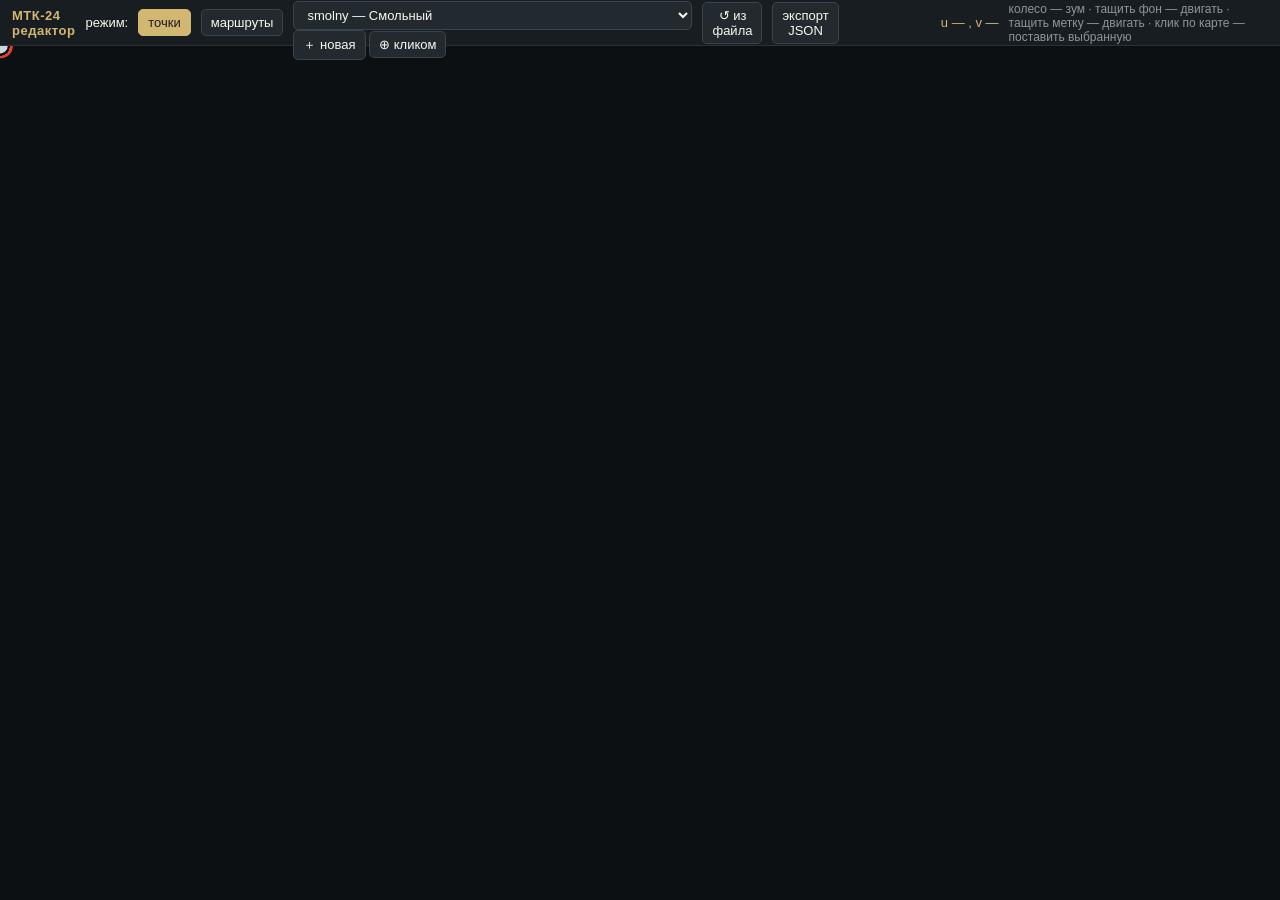
==== tools/authoring.html @ 8a85f8af "Редактор: постановка точки кликом — разовая (кнопка ⊕ кликом) Обычный клик по пустому месту больше н" ====
<!doctype html>
<html lang="ru">
<head>
<meta charset="utf-8">
<title>МТК №24 — редактор точек и маршрутов</title>
<style>
  :root{--paper:#F7F9EF;--brass:#D2B773;--red:#A02128;--ink:#14181b;}
  *{box-sizing:border-box}
  html,body{margin:0;height:100%;background:#0c1012;color:var(--paper);
    font-family:"Helvetica Neue",Arial,sans-serif;font-size:13px;overflow:hidden;-webkit-user-select:none;user-select:none}
  #bar{position:fixed;top:0;left:0;right:0;height:46px;display:flex;align-items:center;gap:10px;
    padding:0 12px;background:#181d21;border-bottom:1px solid #2a3137;z-index:10}
  #bar b{color:var(--brass);letter-spacing:.04em}
  select,button,input{background:#222a30;color:var(--paper);border:1px solid #3a444c;border-radius:5px;
    padding:5px 9px;font-size:13px;cursor:pointer}
  button:hover{border-color:var(--brass)}
  button.on{background:var(--brass);color:#181d21;border-color:var(--brass)}
  #hint{margin-left:auto;color:#8b969c;font-size:12px}
  #uv{color:var(--brass);font-variant-numeric:tabular-nums;min-width:150px;text-align:right}
  canvas{position:fixed;top:46px;left:0;display:block;cursor:grab}
  canvas.drag{cursor:grabbing}
  #modal{position:fixed;inset:0;background:rgba(0,0,0,.7);display:none;align-items:center;justify-content:center;z-index:20}
  #modal.show{display:flex}
  #modal .box{width:min(820px,92vw);max-height:84vh;background:#181d21;border:1px solid var(--brass);border-radius:8px;padding:16px;display:flex;flex-direction:column;gap:10px}
  textarea{width:100%;height:54vh;background:#0c1012;color:var(--paper);border:1px solid #3a444c;border-radius:6px;
    font-family:ui-monospace,Menlo,monospace;font-size:12px;padding:10px;white-space:pre}
  .rowg{display:flex;gap:8px;align-items:center;flex-wrap:wrap}
</style>
</head>
<body>
  <div id="bar">
    <b>МТК-24 редактор</b>
    <label>режим:</label>
    <button id="mPoints" class="on">точки</button>
    <button id="mRoutes">маршруты</button>
    <span id="selWrap">
      <label>точка:</label>
      <select id="selPoint"></select>
      <button id="addPoint">＋ новая</button>
      <button id="placeClick" title="поставить выбранную точку следующим кликом">⊕ кликом</button>
    </span>
    <span id="rtWrap" style="display:none">
      <label>маршрут:</label>
      <select id="selRoute"></select>
      <button id="newRoute">＋ маршрут</button>
      <button id="undoWp">⌫ точка</button>
      <button id="clrRoute">очистить</button>
    </span>
    <button id="resetBtn" title="вернуть позиции из файла">↺ из файла</button>
    <button id="exportBtn">экспорт JSON</button>
    <span id="uv">u — , v —</span>
    <span id="hint">колесо — зум · тащить фон — двигать · тащить метку — двигать · клик по карте — поставить выбранную</span>
  </div>
  <canvas id="c"></canvas>

  <div id="modal"><div class="box">
    <div class="rowg"><b style="color:var(--brass)">Вставь это в data/locations.js (или отдай Клоду)</b>
      <button id="copyBtn">копировать</button><button id="dlBtn">скачать</button>
      <button id="closeBtn" style="margin-left:auto">закрыть</button></div>
    <textarea id="out" spellcheck="false"></textarea>
  </div></div>

<script src="../data/locations.js"></script>
<script>
const MAP="../assets/map/petrograd_5000.jpg";
const L = window.MTK24_LOCATIONS || {points:{},routes:{},directions:{}};
const points = L.points, routes = L.routes||{}, dirs = L.directions||{};
const c=document.getElementById("c"), g=c.getContext("2d");
const img=new Image(); let IW=1,IH=1, ready=false;
img.onload=()=>{IW=img.naturalWidth;IH=img.naturalHeight;ready=true;fit();draw();};
img.src=MAP;

let view={s:1,ox:0,oy:0};         // screen = img_px*s + o
let mode="points", selKey=null, selRoute=null;
let dragging=null;                 // {type:'pan'|'pt'|'wp', ...}
let armPlace=false;                // разовая постановка точки кликом
function setArm(v){armPlace=v;const b=document.getElementById("placeClick");if(b)b.classList.toggle("on",v);c.style.cursor=v?"crosshair":"grab";}

function resize(){c.width=innerWidth;c.height=innerHeight-46;draw();}
addEventListener("resize",resize);
function fit(){const s=Math.min((innerWidth)/IW,(innerHeight-46)/IH)*0.96;
  view.s=s;view.ox=(innerWidth-IW*s)/2;view.oy=((innerHeight-46)-IH*s)/2;}
function toScr(u,v){return [u*IW*view.s+view.ox, v*IH*view.s+view.oy];}
function toUV(x,y){return [ (x-view.ox)/(IW*view.s), (y-view.oy)/(IH*view.s) ];}
// размер метки растёт с зумом (не превращается в точку), с разумным потолком
function markerR(){return Math.max(8, Math.min(38, 0.0045*IW*view.s));}
function wpR(){return Math.max(4, Math.min(13, 0.0026*IW*view.s));}

function draw(){
  g.clearRect(0,0,c.width,c.height);
  if(ready) g.drawImage(img,view.ox,view.oy,IW*view.s,IH*view.s);
  // routes
  const wr=wpR();
  for(const [rk,wps] of Object.entries(routes)){
    const active = mode==="routes" && rk===selRoute;
    g.lineWidth=active?3:1.5; g.strokeStyle=active?"#E2412B":"rgba(226,65,43,.45)";
    g.beginPath(); wps.forEach(([u,v],i)=>{const[x,y]=toScr(u,v); i?g.lineTo(x,y):g.moveTo(x,y);}); g.stroke();
    wps.forEach(([u,v])=>{const[x,y]=toScr(u,v);g.fillStyle=active?"#fff":"rgba(255,255,255,.5)";
      g.beginPath();g.arc(x,y,active?wr:wr*0.8,0,7);g.fill();});
  }
  // points
  const R=markerR();
  for(const [k,p] of Object.entries(points)){
    const[x,y]=toScr(p.u,p.v); const sel=k===selKey&&mode==="points";
    const r=sel?R*1.3:R; const col = p.force==="vrk" ? "#E8C24A" : "#cfd6da";
    g.beginPath();g.arc(x,y,r,0,7);g.fillStyle=col;g.fill();
    g.lineWidth=sel?3:1.5;g.strokeStyle=sel?"#E2412B":"#0c1012";g.stroke();
    if(p.force==="vrk"){g.fillStyle="#A02128";g.font="bold "+Math.round(r*1.3)+"px Arial";g.textAlign="center";g.textBaseline="middle";g.fillText("★",x,y+0.5);}
    if(view.s>0.12||sel){g.fillStyle=sel?"#fff":"rgba(247,249,239,.85)";g.font=(sel?"bold ":"")+Math.max(11,Math.round(r*0.9))+"px Arial";
      g.textAlign="left";g.textBaseline="alphabetic";g.fillText(p.name||k,x+r+3,y-r*0.5);}
  }
}

// ---- hit testing ----
function hitPoint(x,y){const R=markerR()+5;for(const[k,p]of Object.entries(points)){const[px,py]=toScr(p.u,p.v);
  if((px-x)**2+(py-y)**2<R*R)return k;}return null;}
function hitWp(x,y){if(!selRoute||!routes[selRoute])return -1;const R=wpR()+6;
  return routes[selRoute].findIndex(([u,v])=>{const[px,py]=toScr(u,v);return (px-x)**2+(py-y)**2<R*R;});}

c.addEventListener("mousedown",e=>{
  const x=e.offsetX,y=e.offsetY;
  if(mode==="points"){
    const k=hitPoint(x,y);
    if(k){selKey=k;syncSel();dragging={type:"pt",key:k,su:points[k].u,sv:points[k].v,moved:false};draw();return;}
  } else {
    const wi=hitWp(x,y);
    if(wi>=0){dragging={type:"wp",i:wi,su:routes[selRoute][wi][0],sv:routes[selRoute][wi][1],moved:false};return;}
  }
  dragging={type:"pan",x,y,ox:view.ox,oy:view.oy}; c.classList.add("drag");
});
addEventListener("mousemove",e=>{
  const x=e.clientX, y=e.clientY-46;
  if(x>=0&&y>=0){const[u,v]=toUV(x,y);document.getElementById("uv").textContent=`u ${u.toFixed(4)}, v ${v.toFixed(4)}`;}
  if(!dragging)return;
  if(dragging.type==="pan"){view.ox=dragging.ox+(e.clientX-dragging.x);view.oy=dragging.oy+(y-(dragging.y));draw();}
  else if(dragging.type==="pt"){dragging.moved=true;const[u,v]=toUV(x,y);points[dragging.key].u=+u.toFixed(4);points[dragging.key].v=+v.toFixed(4);draw();}
  else if(dragging.type==="wp"){dragging.moved=true;const[u,v]=toUV(x,y);routes[selRoute][dragging.i]=[+u.toFixed(4),+v.toFixed(4)];draw();}
});
let suppressClick=false;
addEventListener("mouseup",()=>{
  if(dragging&&dragging.moved){
    suppressClick=true;                 // не давать click ещё раз двигать
    if(dragging.type==="pt"){
      const k=dragging.key;
      if(!confirm(`Сохранить новое положение «${points[k].name||k}»?`)){
        points[k].u=dragging.su;points[k].v=dragging.sv;draw();}
    } else if(dragging.type==="wp"){
      if(!confirm("Сохранить новое положение точки маршрута?")){
        routes[selRoute][dragging.i]=[dragging.su,dragging.sv];draw();}
    }
  }
  dragging=null;c.classList.remove("drag");
});

c.addEventListener("click",e=>{
  if(suppressClick){suppressClick=false;return;}
  if(dragging)return;
  const x=e.offsetX,y=e.offsetY,[u,v]=toUV(x,y);
  // ставим точку кликом ТОЛЬКО когда явно «вооружены» (кнопка/новая точка) — разово
  if(mode==="points"&&armPlace&&selKey&&!hitPoint(x,y)){
    const p=points[selKey],ou=p.u,ov=p.v;
    p.u=+u.toFixed(4);p.v=+v.toFixed(4);draw();
    if(!confirm(`Поставить «${p.name||selKey}» сюда?`)){p.u=ou;p.v=ov;draw();}
    setArm(false);                       // после постановки — обычный режим (пан карты)
  }
  else if(mode==="routes"&&selRoute){if(hitWp(x,y)<0){routes[selRoute].push([+u.toFixed(4),+v.toFixed(4)]);draw();}}
  // иначе клик по пустому месту ничего не двигает — это режим перемещения карты
});
c.addEventListener("wheel",e=>{e.preventDefault();const x=e.offsetX,y=e.offsetY;const[u,v]=toUV(x,y);
  view.s*=e.deltaY<0?1.15:1/1.15;view.s=Math.max(0.03,Math.min(8,view.s));
  view.ox=x-u*IW*view.s;view.oy=y-v*IH*view.s;draw();},{passive:false});

// ---- toolbar ----
function syncSel(){document.getElementById("selPoint").value=selKey||"";}
function fillSelects(){
  const sp=document.getElementById("selPoint");sp.innerHTML="";
  Object.keys(points).forEach(k=>{const o=document.createElement("option");o.value=k;o.textContent=`${k} — ${points[k].name||""}`;sp.appendChild(o);});
  selKey=selKey||Object.keys(points)[0]; sp.value=selKey;
  const sr=document.getElementById("selRoute");sr.innerHTML="";
  Object.keys(routes).forEach(k=>{const o=document.createElement("option");o.value=k;o.textContent=k;sr.appendChild(o);});
  selRoute=selRoute||Object.keys(routes)[0]; sr.value=selRoute;
}
document.getElementById("selPoint").onchange=e=>{selKey=e.target.value;setArm(false);
  const p=points[selKey];centerOn(p.u,p.v);draw();};
document.getElementById("selRoute").onchange=e=>{selRoute=e.target.value;draw();};
document.getElementById("mPoints").onclick=()=>{mode="points";setArm(false);togMode();};
document.getElementById("mRoutes").onclick=()=>{mode="routes";setArm(false);togMode();};
document.getElementById("placeClick").onclick=()=>setArm(!armPlace);
function togMode(){document.getElementById("mPoints").classList.toggle("on",mode==="points");
  document.getElementById("mRoutes").classList.toggle("on",mode==="routes");
  document.getElementById("selWrap").style.display=mode==="points"?"":"none";
  document.getElementById("rtWrap").style.display=mode==="routes"?"":"none";draw();}
document.getElementById("addPoint").onclick=()=>{const k=prompt("ключ новой точки (латиницей):");if(!k)return;
  const name=prompt("название (рус):")||k; const force=confirm("ВРК (жёлтый)? OK=да, Отмена=чёрный")?"vrk":"pg";
  points[k]={u:0.5,v:0.5,name,force};fillSelects();selKey=k;syncSel();setArm(true);draw();};
document.getElementById("newRoute").onclick=()=>{const k=prompt("ключ маршрута:");if(!k)return;routes[k]=[];fillSelects();selRoute=k;document.getElementById("selRoute").value=k;draw();};
document.getElementById("undoWp").onclick=()=>{if(routes[selRoute])routes[selRoute].pop();draw();};
document.getElementById("clrRoute").onclick=()=>{if(routes[selRoute])routes[selRoute]=[];draw();};
function centerOn(u,v){const[x,y]=[c.width/2,c.height/2];view.ox=x-u*IW*view.s;view.oy=y-v*IH*view.s;}

// ---- export ----
function serialize(){
  let s="window.MTK24_LOCATIONS = {\n  georef: true,\n  points: {\n";
  for(const[k,p]of Object.entries(points))
    s+=`    ${k}: { u: ${p.u}, v: ${p.v}, name: ${JSON.stringify(p.name||k)}, force: ${JSON.stringify(p.force||"pg")} },\n`;
  s+="  },\n  directions: {\n";
  for(const[k,p]of Object.entries(dirs)) s+=`    ${k}: { u: ${p.u}, v: ${p.v} },\n`;
  s+="  },\n  routes: {\n";
  for(const[k,wps]of Object.entries(routes)) s+=`    ${k}: ${JSON.stringify(wps)},\n`;
  s+="  },\n};\n"; return s;
}
document.getElementById("resetBtn").onclick=()=>{if(confirm("Вернуть все позиции из файла (отменить несохранённые сдвиги)?"))location.reload();};
document.getElementById("exportBtn").onclick=()=>{document.getElementById("out").value=serialize();document.getElementById("modal").classList.add("show");};
document.getElementById("closeBtn").onclick=()=>document.getElementById("modal").classList.remove("show");
document.getElementById("copyBtn").onclick=()=>{navigator.clipboard.writeText(document.getElementById("out").value);};
document.getElementById("dlBtn").onclick=()=>{const b=new Blob([document.getElementById("out").value],{type:"text/javascript"});
  const a=document.createElement("a");a.href=URL.createObjectURL(b);a.download="locations.js";a.click();};

addEventListener("keydown",e=>{if(e.key==="Escape")document.getElementById("modal").classList.remove("show");});

resize();fillSelects();togMode();
</script>
</body>
</html>
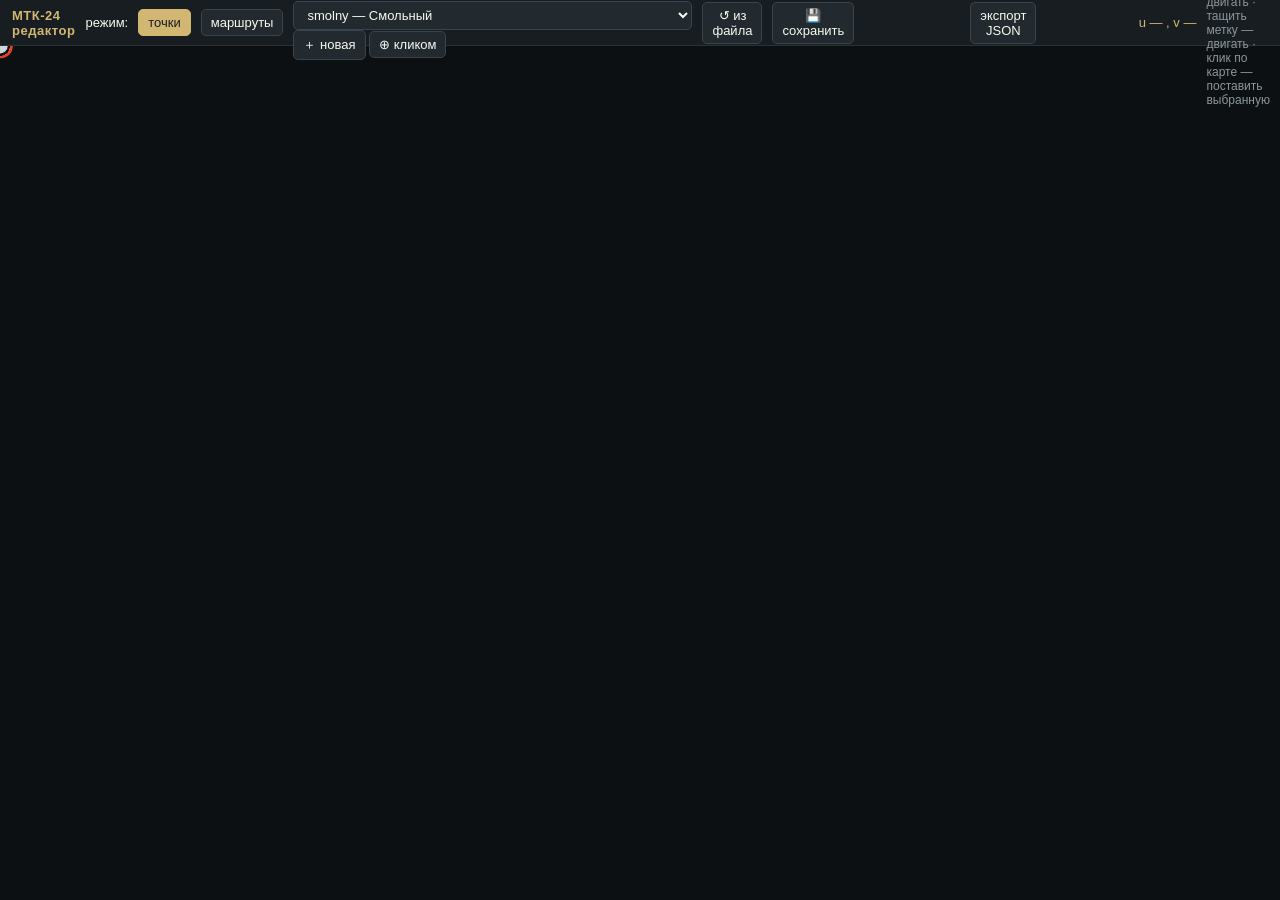
==== commit 294cc5f5: "Автосохранение в файл из редактора - tools/edit_server.py: статика + POST /api/save-locations пишет " ====
--- a/tools/authoring.html
+++ b/tools/authoring.html
@@ -16,6 +16,7 @@
   button:hover{border-color:var(--brass)}
   button.on{background:var(--brass);color:#181d21;border-color:var(--brass)}
   #hint{margin-left:auto;color:#8b969c;font-size:12px}
+  #status{font-size:12px;min-width:96px;font-weight:600}
   #uv{color:var(--brass);font-variant-numeric:tabular-nums;min-width:150px;text-align:right}
   canvas{position:fixed;top:46px;left:0;display:block;cursor:grab}
   canvas.drag{cursor:grabbing}
@@ -47,6 +48,8 @@
       <button id="clrRoute">очистить</button>
     </span>
     <button id="resetBtn" title="вернуть позиции из файла">↺ из файла</button>
+    <button id="saveBtn" title="записать в data/locations.js">💾 сохранить</button>
+    <span id="status"></span>
     <button id="exportBtn">экспорт JSON</button>
     <span id="uv">u — , v —</span>
     <span id="hint">колесо — зум · тащить фон — двигать · тащить метку — двигать · клик по карте — поставить выбранную</span>
@@ -142,11 +145,11 @@
     suppressClick=true;                 // не давать click ещё раз двигать
     if(dragging.type==="pt"){
       const k=dragging.key;
-      if(!confirm(`Сохранить новое положение «${points[k].name||k}»?`)){
-        points[k].u=dragging.su;points[k].v=dragging.sv;draw();}
+      if(confirm(`Сохранить новое положение «${points[k].name||k}»?`)) autosave();
+      else {points[k].u=dragging.su;points[k].v=dragging.sv;draw();}
     } else if(dragging.type==="wp"){
-      if(!confirm("Сохранить новое положение точки маршрута?")){
-        routes[selRoute][dragging.i]=[dragging.su,dragging.sv];draw();}
+      if(confirm("Сохранить новое положение точки маршрута?")) autosave();
+      else {routes[selRoute][dragging.i]=[dragging.su,dragging.sv];draw();}
     }
   }
   dragging=null;c.classList.remove("drag");
@@ -160,10 +163,11 @@
   if(mode==="points"&&armPlace&&selKey&&!hitPoint(x,y)){
     const p=points[selKey],ou=p.u,ov=p.v;
     p.u=+u.toFixed(4);p.v=+v.toFixed(4);draw();
-    if(!confirm(`Поставить «${p.name||selKey}» сюда?`)){p.u=ou;p.v=ov;draw();}
+    if(confirm(`Поставить «${p.name||selKey}» сюда?`)) autosave();
+    else {p.u=ou;p.v=ov;draw();}
     setArm(false);                       // после постановки — обычный режим (пан карты)
   }
-  else if(mode==="routes"&&selRoute){if(hitWp(x,y)<0){routes[selRoute].push([+u.toFixed(4),+v.toFixed(4)]);draw();}}
+  else if(mode==="routes"&&selRoute){if(hitWp(x,y)<0){routes[selRoute].push([+u.toFixed(4),+v.toFixed(4)]);draw();autosave();}}
   // иначе клик по пустому месту ничего не двигает — это режим перемещения карты
 });
 c.addEventListener("wheel",e=>{e.preventDefault();const x=e.offsetX,y=e.offsetY;const[u,v]=toUV(x,y);
@@ -194,8 +198,8 @@
   const name=prompt("название (рус):")||k; const force=confirm("ВРК (жёлтый)? OK=да, Отмена=чёрный")?"vrk":"pg";
   points[k]={u:0.5,v:0.5,name,force};fillSelects();selKey=k;syncSel();setArm(true);draw();};
 document.getElementById("newRoute").onclick=()=>{const k=prompt("ключ маршрута:");if(!k)return;routes[k]=[];fillSelects();selRoute=k;document.getElementById("selRoute").value=k;draw();};
-document.getElementById("undoWp").onclick=()=>{if(routes[selRoute])routes[selRoute].pop();draw();};
-document.getElementById("clrRoute").onclick=()=>{if(routes[selRoute])routes[selRoute]=[];draw();};
+document.getElementById("undoWp").onclick=()=>{if(routes[selRoute])routes[selRoute].pop();draw();autosave();};
+document.getElementById("clrRoute").onclick=()=>{if(routes[selRoute])routes[selRoute]=[];draw();autosave();};
 function centerOn(u,v){const[x,y]=[c.width/2,c.height/2];view.ox=x-u*IW*view.s;view.oy=y-v*IH*view.s;}
 
 // ---- export ----
@@ -209,6 +213,19 @@
   for(const[k,wps]of Object.entries(routes)) s+=`    ${k}: ${JSON.stringify(wps)},\n`;
   s+="  },\n};\n"; return s;
 }
+// ---- автосохранение в файл (через tools/edit_server.py) ----
+let saveTimer=null, warnedNoServer=false;
+function flash(msg,warn){const s=document.getElementById("status");s.textContent=msg;
+  s.style.color=warn?"#E2412B":"#7ec77e";clearTimeout(flash._t);flash._t=setTimeout(()=>{s.textContent="";},2600);}
+async function saveNow(){
+  try{const r=await fetch("/api/save-locations",{method:"POST",headers:{"Content-Type":"text/plain"},body:serialize()});
+    if(!r.ok)throw 0; flash("сохранено в data/locations.js");}
+  catch(e){ if(!warnedNoServer){warnedNoServer=true;
+      alert("Автосохранение недоступно: запусти сервер  python3 tools/edit_server.py  и открой страницу через него.\nПока что используй «экспорт JSON».");}
+    flash("⚠ не сохранено — нет сервера",true);}
+}
+function autosave(){clearTimeout(saveTimer);saveTimer=setTimeout(saveNow,150);}  // дебаунс
+document.getElementById("saveBtn").onclick=saveNow;
 document.getElementById("resetBtn").onclick=()=>{if(confirm("Вернуть все позиции из файла (отменить несохранённые сдвиги)?"))location.reload();};
 document.getElementById("exportBtn").onclick=()=>{document.getElementById("out").value=serialize();document.getElementById("modal").classList.add("show");};
 document.getElementById("closeBtn").onclick=()=>document.getElementById("modal").classList.remove("show");
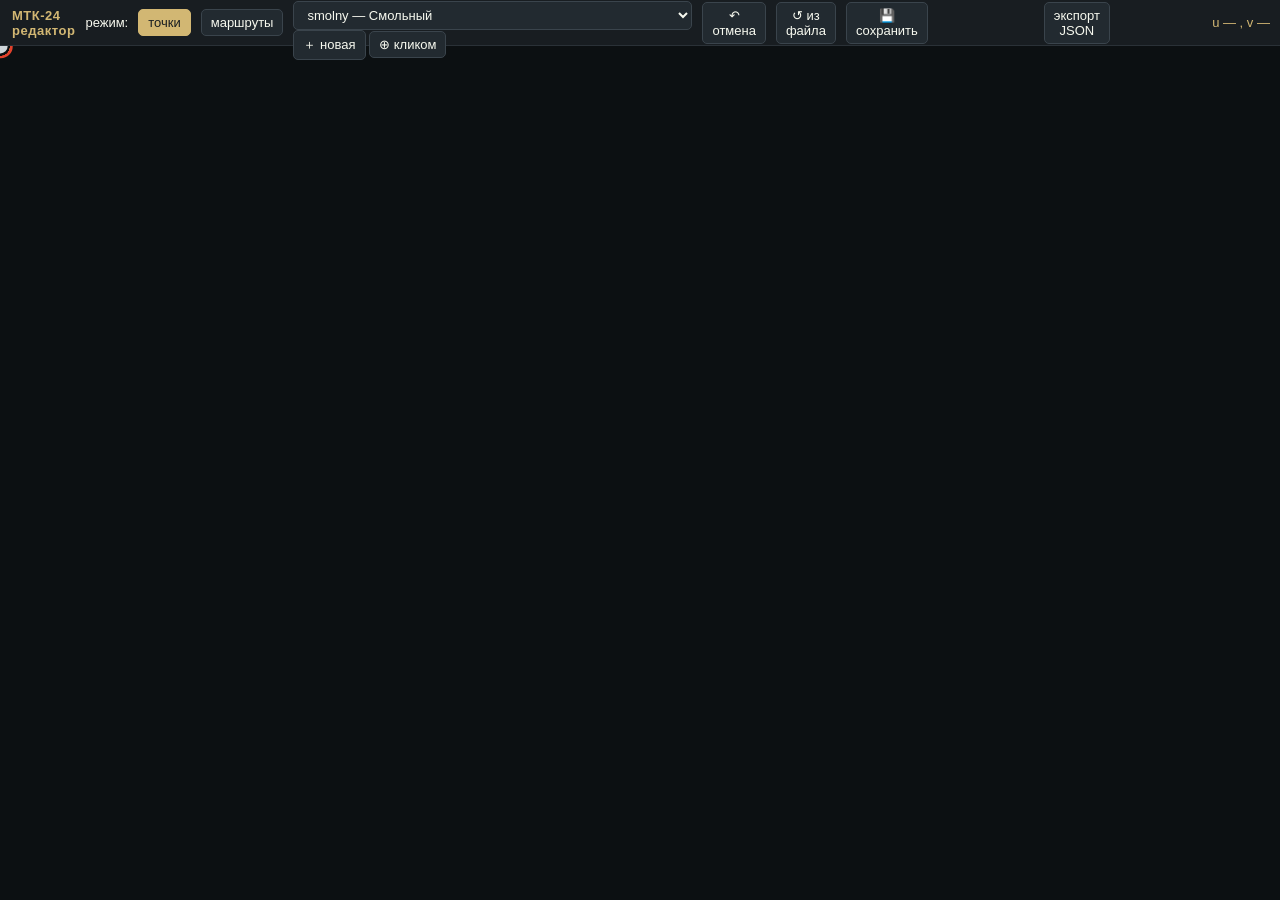
==== commit 6d345ae2: "Откат действий (Ctrl+Z / кнопка) + восстановление маршрута Ленина - редактор: стек отмены, каждое из" ====
--- a/tools/authoring.html
+++ b/tools/authoring.html
@@ -47,6 +47,7 @@
       <button id="undoWp">⌫ точка</button>
       <button id="clrRoute">очистить</button>
     </span>
+    <button id="undoBtn" title="отменить последнее действие (Ctrl+Z)">↶ отмена</button>
     <button id="resetBtn" title="вернуть позиции из файла">↺ из файла</button>
     <button id="saveBtn" title="записать в data/locations.js">💾 сохранить</button>
     <span id="status"></span>
@@ -124,10 +125,10 @@
   const x=e.offsetX,y=e.offsetY;
   if(mode==="points"){
     const k=hitPoint(x,y);
-    if(k){selKey=k;syncSel();dragging={type:"pt",key:k,su:points[k].u,sv:points[k].v,moved:false};draw();return;}
+    if(k){selKey=k;syncSel();dragging={type:"pt",key:k,su:points[k].u,sv:points[k].v,moved:false,snap:snap()};draw();return;}
   } else {
     const wi=hitWp(x,y);
-    if(wi>=0){dragging={type:"wp",i:wi,su:routes[selRoute][wi][0],sv:routes[selRoute][wi][1],moved:false};return;}
+    if(wi>=0){dragging={type:"wp",i:wi,su:routes[selRoute][wi][0],sv:routes[selRoute][wi][1],moved:false,snap:snap()};return;}
   }
   dragging={type:"pan",x,y,ox:view.ox,oy:view.oy}; c.classList.add("drag");
 });
@@ -145,10 +146,10 @@
     suppressClick=true;                 // не давать click ещё раз двигать
     if(dragging.type==="pt"){
       const k=dragging.key;
-      if(confirm(`Сохранить новое положение «${points[k].name||k}»?`)) autosave();
+      if(confirm(`Сохранить новое положение «${points[k].name||k}»?`)){pushUndo(dragging.snap);autosave();}
       else {points[k].u=dragging.su;points[k].v=dragging.sv;draw();}
     } else if(dragging.type==="wp"){
-      if(confirm("Сохранить новое положение точки маршрута?")) autosave();
+      if(confirm("Сохранить новое положение точки маршрута?")){pushUndo(dragging.snap);autosave();}
       else {routes[selRoute][dragging.i]=[dragging.su,dragging.sv];draw();}
     }
   }
@@ -161,13 +162,13 @@
   const x=e.offsetX,y=e.offsetY,[u,v]=toUV(x,y);
   // ставим точку кликом ТОЛЬКО когда явно «вооружены» (кнопка/новая точка) — разово
   if(mode==="points"&&armPlace&&selKey&&!hitPoint(x,y)){
-    const p=points[selKey],ou=p.u,ov=p.v;
+    const p=points[selKey],ou=p.u,ov=p.v,s=snap();
     p.u=+u.toFixed(4);p.v=+v.toFixed(4);draw();
-    if(confirm(`Поставить «${p.name||selKey}» сюда?`)) autosave();
+    if(confirm(`Поставить «${p.name||selKey}» сюда?`)){pushUndo(s);autosave();}
     else {p.u=ou;p.v=ov;draw();}
     setArm(false);                       // после постановки — обычный режим (пан карты)
   }
-  else if(mode==="routes"&&selRoute){if(hitWp(x,y)<0){routes[selRoute].push([+u.toFixed(4),+v.toFixed(4)]);draw();autosave();}}
+  else if(mode==="routes"&&selRoute){if(hitWp(x,y)<0){pushUndo();routes[selRoute].push([+u.toFixed(4),+v.toFixed(4)]);draw();autosave();}}
   // иначе клик по пустому месту ничего не двигает — это режим перемещения карты
 });
 c.addEventListener("wheel",e=>{e.preventDefault();const x=e.offsetX,y=e.offsetY;const[u,v]=toUV(x,y);
@@ -196,10 +197,10 @@
   document.getElementById("rtWrap").style.display=mode==="routes"?"":"none";draw();}
 document.getElementById("addPoint").onclick=()=>{const k=prompt("ключ новой точки (латиницей):");if(!k)return;
   const name=prompt("название (рус):")||k; const force=confirm("ВРК (жёлтый)? OK=да, Отмена=чёрный")?"vrk":"pg";
-  points[k]={u:0.5,v:0.5,name,force};fillSelects();selKey=k;syncSel();setArm(true);draw();};
-document.getElementById("newRoute").onclick=()=>{const k=prompt("ключ маршрута:");if(!k)return;routes[k]=[];fillSelects();selRoute=k;document.getElementById("selRoute").value=k;draw();};
-document.getElementById("undoWp").onclick=()=>{if(routes[selRoute])routes[selRoute].pop();draw();autosave();};
-document.getElementById("clrRoute").onclick=()=>{if(routes[selRoute])routes[selRoute]=[];draw();autosave();};
+  pushUndo();points[k]={u:0.5,v:0.5,name,force};fillSelects();selKey=k;syncSel();setArm(true);draw();};
+document.getElementById("newRoute").onclick=()=>{const k=prompt("ключ маршрута:");if(!k)return;pushUndo();routes[k]=[];fillSelects();selRoute=k;document.getElementById("selRoute").value=k;draw();};
+document.getElementById("undoWp").onclick=()=>{if(routes[selRoute]&&routes[selRoute].length){pushUndo();routes[selRoute].pop();draw();autosave();}};
+document.getElementById("clrRoute").onclick=()=>{if(routes[selRoute]&&routes[selRoute].length){pushUndo();routes[selRoute]=[];draw();autosave();}};
 function centerOn(u,v){const[x,y]=[c.width/2,c.height/2];view.ox=x-u*IW*view.s;view.oy=y-v*IH*view.s;}
 
 // ---- export ----
@@ -225,6 +226,21 @@
     flash("⚠ не сохранено — нет сервера",true);}
 }
 function autosave(){clearTimeout(saveTimer);saveTimer=setTimeout(saveNow,150);}  // дебаунс
+// ---- откат действий ----
+let undoStack=[];
+function snap(){return JSON.stringify({points,routes});}
+function pushUndo(s){undoStack.push(s||snap());if(undoStack.length>80)undoStack.shift();}
+function undo(){
+  if(!undoStack.length){flash("нечего отменять",true);return;}
+  const st=JSON.parse(undoStack.pop());
+  for(const k in points)delete points[k]; Object.assign(points,st.points);
+  for(const k in routes)delete routes[k]; Object.assign(routes,st.routes);
+  if(!points[selKey])selKey=Object.keys(points)[0];
+  if(!routes[selRoute])selRoute=Object.keys(routes)[0];
+  fillSelects();syncSel();draw();autosave();flash("отменено");
+}
+document.getElementById("undoBtn").onclick=undo;
+addEventListener("keydown",e=>{if((e.ctrlKey||e.metaKey)&&e.key.toLowerCase()==="z"){e.preventDefault();undo();}});
 document.getElementById("saveBtn").onclick=saveNow;
 document.getElementById("resetBtn").onclick=()=>{if(confirm("Вернуть все позиции из файла (отменить несохранённые сдвиги)?"))location.reload();};
 document.getElementById("exportBtn").onclick=()=>{document.getElementById("out").value=serialize();document.getElementById("modal").classList.add("show");};
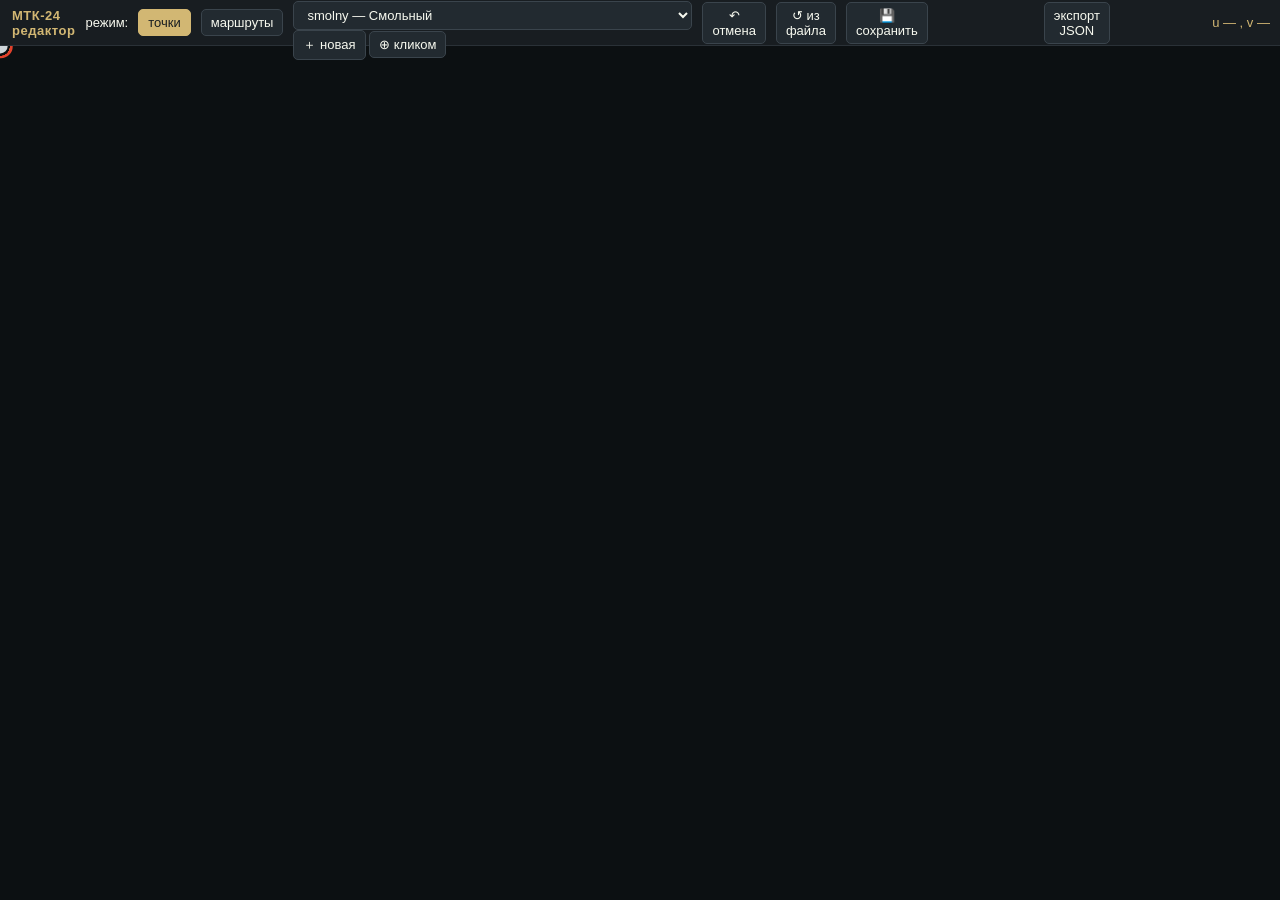
==== commit 4885e23d: "Редактор: номера точек на маршрутах (порядок 1..N) Точки маршрута рисуются пронумерованными бейджами" ====
--- a/tools/authoring.html
+++ b/tools/authoring.html
@@ -93,14 +93,19 @@
 function draw(){
   g.clearRect(0,0,c.width,c.height);
   if(ready) g.drawImage(img,view.ox,view.oy,IW*view.s,IH*view.s);
-  // routes
+  // routes — с НОМЕРАМИ точек (порядок маршрута)
   const wr=wpR();
   for(const [rk,wps] of Object.entries(routes)){
     const active = mode==="routes" && rk===selRoute;
     g.lineWidth=active?3:1.5; g.strokeStyle=active?"#E2412B":"rgba(226,65,43,.45)";
     g.beginPath(); wps.forEach(([u,v],i)=>{const[x,y]=toScr(u,v); i?g.lineTo(x,y):g.moveTo(x,y);}); g.stroke();
-    wps.forEach(([u,v])=>{const[x,y]=toScr(u,v);g.fillStyle=active?"#fff":"rgba(255,255,255,.5)";
-      g.beginPath();g.arc(x,y,active?wr:wr*0.8,0,7);g.fill();});
+    const fs=Math.max(11,Math.round(wr*1.5)), rB=Math.max(wr, fs*0.82);
+    wps.forEach(([u,v],i)=>{const[x,y]=toScr(u,v);
+      g.beginPath();g.arc(x,y,active?rB:rB*0.82,0,7);
+      g.fillStyle=active?"#E2412B":"rgba(160,33,40,.55)";g.fill();
+      g.lineWidth=1.5;g.strokeStyle="#fff";g.stroke();
+      g.fillStyle="#fff";g.font="bold "+(active?fs:Math.round(fs*0.82))+"px Arial";
+      g.textAlign="center";g.textBaseline="middle";g.fillText(i+1,x,y);});
   }
   // points
   const R=markerR();
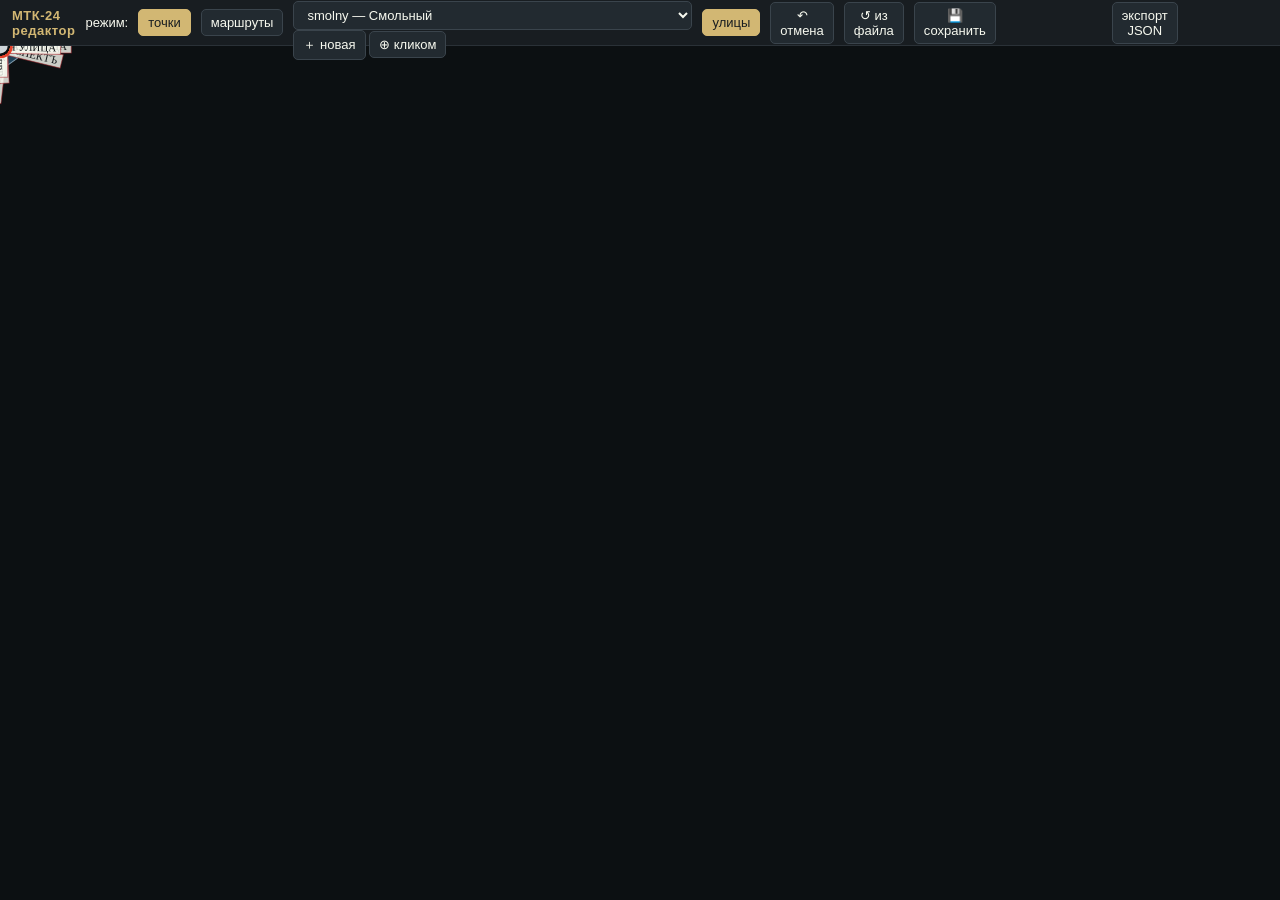
==== commit 73726dd0: "Слой названий улиц: плашки вдоль улиц (часть из PDF + важные добавлены) - tools/extract_streets.py: " ====
--- a/tools/authoring.html
+++ b/tools/authoring.html
@@ -47,13 +47,14 @@
       <button id="undoWp">⌫ точка</button>
       <button id="clrRoute">очистить</button>
     </span>
+    <button id="toggleStreets" class="on" title="показать названия улиц">улицы</button>
     <button id="undoBtn" title="отменить последнее действие (Ctrl+Z)">↶ отмена</button>
     <button id="resetBtn" title="вернуть позиции из файла">↺ из файла</button>
     <button id="saveBtn" title="записать в data/locations.js">💾 сохранить</button>
     <span id="status"></span>
     <button id="exportBtn">экспорт JSON</button>
     <span id="uv">u — , v —</span>
-    <span id="hint">колесо — зум · тащить фон — двигать · тащить метку — двигать · клик по карте — поставить выбранную</span>
+    <span id="hint">колесо — зум · тащить фон/метку — двигать · (маршруты) клик по линии — вставить промежуточную, тащить — двигать</span>
   </div>
   <canvas id="c"></canvas>
 
@@ -65,10 +66,13 @@
   </div></div>
 
 <script src="../data/locations.js"></script>
+<script src="../data/streets.js"></script>
 <script>
 const MAP="../assets/map/petrograd_5000.jpg";
 const L = window.MTK24_LOCATIONS || {points:{},routes:{},directions:{}};
 const points = L.points, routes = L.routes||{}, dirs = L.directions||{};
+const STREETS = window.MTK24_STREETS || [];
+let showStreets = true;
 const c=document.getElementById("c"), g=c.getContext("2d");
 const img=new Image(); let IW=1,IH=1, ready=false;
 img.onload=()=>{IW=img.naturalWidth;IH=img.naturalHeight;ready=true;fit();draw();};
@@ -89,23 +93,59 @@
 // размер метки растёт с зумом (не превращается в точку), с разумным потолком
 function markerR(){return Math.max(8, Math.min(38, 0.0045*IW*view.s));}
 function wpR(){return Math.max(4, Math.min(13, 0.0026*IW*view.s));}
-
+// точка маршрута: этап = {u,v,n,name} (с номером), промежуточная = [u,v]
+function wpXY(p){return Array.isArray(p)?[p[0],p[1]]:[p.u,p.v];}
+function wpNum(p){return Array.isArray(p)?null:(p.n??null);}
+function setWp(p,u,v){if(Array.isArray(p)){p[0]=u;p[1]=v;}else{p.u=u;p.v=v;}}
+// расстояние от точки до отрезка (в экранных px)
+function distSeg(px,py,ax,ay,bx,by){const dx=bx-ax,dy=by-ay,L=dx*dx+dy*dy;
+  let t=L?((px-ax)*dx+(py-ay)*dy)/L:0; t=Math.max(0,Math.min(1,t));
+  return Math.hypot(px-(ax+t*dx),py-(ay+t*dy));}
+function nearestSeg(x,y,wps){let bi=-1,bd=1e9;for(let i=0;i<wps.length-1;i++){
+  const[ax,ay]=toScr(...wpXY(wps[i])),[bx,by]=toScr(...wpXY(wps[i+1]));
+  const d=distSeg(x,y,ax,ay,bx,by);if(d<bd){bd=d;bi=i;}}return{i:bi,d:bd};}
+
+function drawStreets(){
+  if(!showStreets) return;
+  const fs=Math.max(11,Math.min(30,0.004*IW*view.s));
+  g.textAlign="center";g.textBaseline="middle";g.font=fs+"px Georgia, serif";
+  for(const s of STREETS){
+    const[x,y]=toScr(s.u,s.v);
+    if(x<-50||x>c.width+50||y<-30||y>c.height+30) continue;
+    const w=g.measureText(s.name).width;
+    g.save();g.translate(x,y);g.rotate((s.angle||0)*Math.PI/180);
+    const river=s.cat==="river";
+    g.fillStyle=river?"rgba(40,90,120,.7)":"rgba(247,249,239,.82)";
+    const ph=fs*1.25, pw=w+fs*0.8;
+    g.fillRect(-pw/2,-ph/2,pw,ph);
+    g.strokeStyle=river?"rgba(180,210,230,.7)":"rgba(160,33,40,.55)";g.lineWidth=1;g.strokeRect(-pw/2,-ph/2,pw,ph);
+    g.fillStyle=river?"#cfe6f2":"#14181b";g.fillText(s.name,0,1);
+    g.restore();
+  }
+}
 function draw(){
   g.clearRect(0,0,c.width,c.height);
   if(ready) g.drawImage(img,view.ox,view.oy,IW*view.s,IH*view.s);
+  drawStreets();
   // routes — с НОМЕРАМИ точек (порядок маршрута)
   const wr=wpR();
   for(const [rk,wps] of Object.entries(routes)){
     const active = mode==="routes" && rk===selRoute;
     g.lineWidth=active?3:1.5; g.strokeStyle=active?"#E2412B":"rgba(226,65,43,.45)";
-    g.beginPath(); wps.forEach(([u,v],i)=>{const[x,y]=toScr(u,v); i?g.lineTo(x,y):g.moveTo(x,y);}); g.stroke();
+    g.beginPath(); wps.forEach((p,i)=>{const[x,y]=toScr(...wpXY(p)); i?g.lineTo(x,y):g.moveTo(x,y);}); g.stroke();
     const fs=Math.max(11,Math.round(wr*1.5)), rB=Math.max(wr, fs*0.82);
-    wps.forEach(([u,v],i)=>{const[x,y]=toScr(u,v);
-      g.beginPath();g.arc(x,y,active?rB:rB*0.82,0,7);
-      g.fillStyle=active?"#E2412B":"rgba(160,33,40,.55)";g.fill();
+    wps.forEach((p,i)=>{const[x,y]=toScr(...wpXY(p)); const num=wpNum(p);
+      if(num==null){ // промежуточная — маленькая точка без номера
+        g.beginPath();g.arc(x,y,active?wr*0.7:wr*0.6,0,7);
+        g.fillStyle=active?"#fff":"rgba(255,255,255,.55)";g.fill();
+        g.lineWidth=1;g.strokeStyle="#E2412B";g.stroke(); return;}
+      g.beginPath();g.arc(x,y,active?rB:rB*0.82,0,7);          // этап — бейдж с номером
+      g.fillStyle=active?"#E2412B":"rgba(160,33,40,.6)";g.fill();
       g.lineWidth=1.5;g.strokeStyle="#fff";g.stroke();
       g.fillStyle="#fff";g.font="bold "+(active?fs:Math.round(fs*0.82))+"px Arial";
-      g.textAlign="center";g.textBaseline="middle";g.fillText(i+1,x,y);});
+      g.textAlign="center";g.textBaseline="middle";g.fillText(num,x,y);
+      if(active&&p.name){g.fillStyle="rgba(247,249,239,.9)";g.font=Math.max(11,Math.round(rB*0.95))+"px Arial";
+        g.textAlign="left";g.fillText(p.name,x+rB+4,y);}});
   }
   // points
   const R=markerR();
@@ -123,8 +163,8 @@
 // ---- hit testing ----
 function hitPoint(x,y){const R=markerR()+5;for(const[k,p]of Object.entries(points)){const[px,py]=toScr(p.u,p.v);
   if((px-x)**2+(py-y)**2<R*R)return k;}return null;}
-function hitWp(x,y){if(!selRoute||!routes[selRoute])return -1;const R=wpR()+6;
-  return routes[selRoute].findIndex(([u,v])=>{const[px,py]=toScr(u,v);return (px-x)**2+(py-y)**2<R*R;});}
+function hitWp(x,y){if(!selRoute||!routes[selRoute])return -1;const R=wpR()+8;
+  return routes[selRoute].findIndex(p=>{const[u,v]=wpXY(p),[px,py]=toScr(u,v);return (px-x)**2+(py-y)**2<R*R;});}
 
 c.addEventListener("mousedown",e=>{
   const x=e.offsetX,y=e.offsetY;
@@ -133,7 +173,7 @@
     if(k){selKey=k;syncSel();dragging={type:"pt",key:k,su:points[k].u,sv:points[k].v,moved:false,snap:snap()};draw();return;}
   } else {
     const wi=hitWp(x,y);
-    if(wi>=0){dragging={type:"wp",i:wi,su:routes[selRoute][wi][0],sv:routes[selRoute][wi][1],moved:false,snap:snap()};return;}
+    if(wi>=0){const[su,sv]=wpXY(routes[selRoute][wi]);dragging={type:"wp",i:wi,su,sv,moved:false,snap:snap()};return;}
   }
   dragging={type:"pan",x,y,ox:view.ox,oy:view.oy}; c.classList.add("drag");
 });
@@ -143,7 +183,7 @@
   if(!dragging)return;
   if(dragging.type==="pan"){view.ox=dragging.ox+(e.clientX-dragging.x);view.oy=dragging.oy+(y-(dragging.y));draw();}
   else if(dragging.type==="pt"){dragging.moved=true;const[u,v]=toUV(x,y);points[dragging.key].u=+u.toFixed(4);points[dragging.key].v=+v.toFixed(4);draw();}
-  else if(dragging.type==="wp"){dragging.moved=true;const[u,v]=toUV(x,y);routes[selRoute][dragging.i]=[+u.toFixed(4),+v.toFixed(4)];draw();}
+  else if(dragging.type==="wp"){dragging.moved=true;const[u,v]=toUV(x,y);setWp(routes[selRoute][dragging.i],+u.toFixed(4),+v.toFixed(4));draw();}
 });
 let suppressClick=false;
 addEventListener("mouseup",()=>{
@@ -155,7 +195,7 @@
       else {points[k].u=dragging.su;points[k].v=dragging.sv;draw();}
     } else if(dragging.type==="wp"){
       if(confirm("Сохранить новое положение точки маршрута?")){pushUndo(dragging.snap);autosave();}
-      else {routes[selRoute][dragging.i]=[dragging.su,dragging.sv];draw();}
+      else {setWp(routes[selRoute][dragging.i],dragging.su,dragging.sv);draw();}
     }
   }
   dragging=null;c.classList.remove("drag");
@@ -173,7 +213,11 @@
     else {p.u=ou;p.v=ov;draw();}
     setArm(false);                       // после постановки — обычный режим (пан карты)
   }
-  else if(mode==="routes"&&selRoute){if(hitWp(x,y)<0){pushUndo();routes[selRoute].push([+u.toFixed(4),+v.toFixed(4)]);draw();autosave();}}
+  else if(mode==="routes"&&selRoute&&hitWp(x,y)<0){
+    const wps=routes[selRoute],via=[+u.toFixed(4),+v.toFixed(4)];pushUndo();
+    if(wps.length>=2){const ns=nearestSeg(x,y,wps); if(ns.d<60)wps.splice(ns.i+1,0,via); else wps.push(via);}
+    else wps.push(via);
+    draw();autosave();}
   // иначе клик по пустому месту ничего не двигает — это режим перемещения карты
 });
 c.addEventListener("wheel",e=>{e.preventDefault();const x=e.offsetX,y=e.offsetY;const[u,v]=toUV(x,y);
@@ -244,6 +288,7 @@
   if(!routes[selRoute])selRoute=Object.keys(routes)[0];
   fillSelects();syncSel();draw();autosave();flash("отменено");
 }
+document.getElementById("toggleStreets").onclick=function(){showStreets=!showStreets;this.classList.toggle("on",showStreets);draw();};
 document.getElementById("undoBtn").onclick=undo;
 addEventListener("keydown",e=>{if((e.ctrlKey||e.metaKey)&&e.key.toLowerCase()==="z"){e.preventDefault();undo();}});
 document.getElementById("saveBtn").onclick=saveNow;
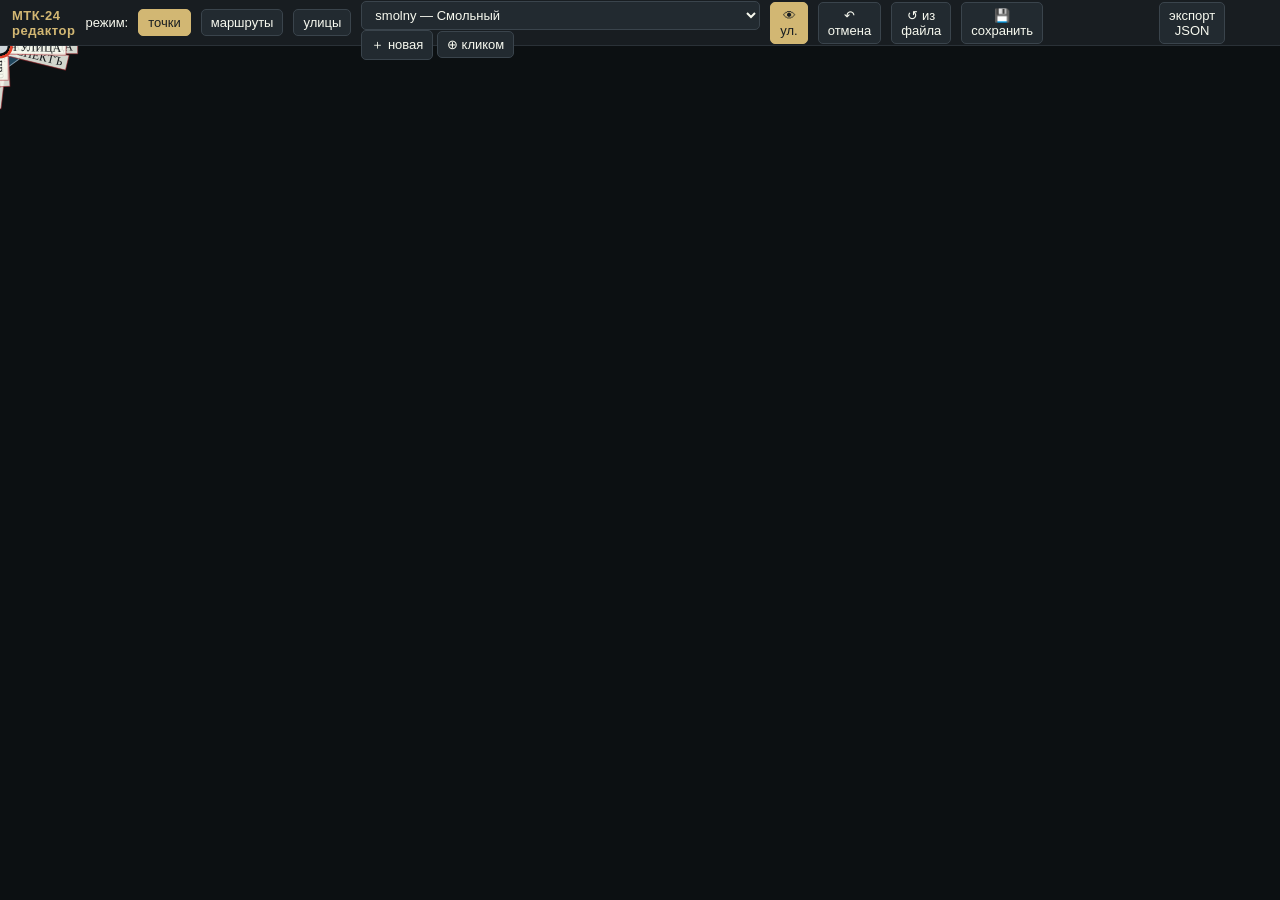
==== commit 26f8d9f0: "Редактор: режим «улицы» — перетаскивание, поворот, крупнее при зуме - 3-й режим «улицы»: выбор/перет" ====
--- a/tools/authoring.html
+++ b/tools/authoring.html
@@ -34,6 +34,13 @@
     <label>режим:</label>
     <button id="mPoints" class="on">точки</button>
     <button id="mRoutes">маршруты</button>
+    <button id="mStreets">улицы</button>
+    <span id="stWrap" style="display:none">
+      <label>улица:</label>
+      <select id="selStreet"></select>
+      <button id="addStreet">＋ улица</button>
+      <span style="color:#8b969c;font-size:12px">поворот: [ ]  (Shift — крупно)</span>
+    </span>
     <span id="selWrap">
       <label>точка:</label>
       <select id="selPoint"></select>
@@ -47,7 +54,7 @@
       <button id="undoWp">⌫ точка</button>
       <button id="clrRoute">очистить</button>
     </span>
-    <button id="toggleStreets" class="on" title="показать названия улиц">улицы</button>
+    <button id="toggleStreets" class="on" title="показать/скрыть названия улиц">👁 ул.</button>
     <button id="undoBtn" title="отменить последнее действие (Ctrl+Z)">↶ отмена</button>
     <button id="resetBtn" title="вернуть позиции из файла">↺ из файла</button>
     <button id="saveBtn" title="записать в data/locations.js">💾 сохранить</button>
@@ -72,7 +79,7 @@
 const L = window.MTK24_LOCATIONS || {points:{},routes:{},directions:{}};
 const points = L.points, routes = L.routes||{}, dirs = L.directions||{};
 const STREETS = window.MTK24_STREETS || [];
-let showStreets = true;
+let showStreets = true, selStreet = null;
 const c=document.getElementById("c"), g=c.getContext("2d");
 const img=new Image(); let IW=1,IH=1, ready=false;
 img.onload=()=>{IW=img.naturalWidth;IH=img.naturalHeight;ready=true;fit();draw();};
@@ -105,24 +112,32 @@
   const[ax,ay]=toScr(...wpXY(wps[i])),[bx,by]=toScr(...wpXY(wps[i+1]));
   const d=distSeg(x,y,ax,ay,bx,by);if(d<bd){bd=d;bi=i;}}return{i:bi,d:bd};}
 
+function streetFs(){return Math.max(12,Math.min(64,0.0055*IW*view.s));}  // крупнее при зуме
 function drawStreets(){
-  if(!showStreets) return;
-  const fs=Math.max(11,Math.min(30,0.004*IW*view.s));
+  if(!(showStreets||mode==="streets") || !STREETS.length) return;
+  const fs=streetFs();
   g.textAlign="center";g.textBaseline="middle";g.font=fs+"px Georgia, serif";
-  for(const s of STREETS){
+  STREETS.forEach((s,idx)=>{
     const[x,y]=toScr(s.u,s.v);
-    if(x<-50||x>c.width+50||y<-30||y>c.height+30) continue;
-    const w=g.measureText(s.name).width;
+    if(x<-90||x>c.width+90||y<-60||y>c.height+60){s._r=null;return;}
+    const w=g.measureText(s.name).width, pw=w+fs*0.8, ph=fs*1.25;
+    s._r={x,y,pw,ph,ang:(s.angle||0)};
+    const sel=mode==="streets"&&idx===selStreet, river=s.cat==="river";
     g.save();g.translate(x,y);g.rotate((s.angle||0)*Math.PI/180);
-    const river=s.cat==="river";
-    g.fillStyle=river?"rgba(40,90,120,.7)":"rgba(247,249,239,.82)";
-    const ph=fs*1.25, pw=w+fs*0.8;
+    g.fillStyle=river?"rgba(40,90,120,.74)":"rgba(247,249,239,.85)";
     g.fillRect(-pw/2,-ph/2,pw,ph);
-    g.strokeStyle=river?"rgba(180,210,230,.7)":"rgba(160,33,40,.55)";g.lineWidth=1;g.strokeRect(-pw/2,-ph/2,pw,ph);
+    g.lineWidth=sel?3:1;g.strokeStyle=sel?"#E2412B":(river?"rgba(180,210,230,.7)":"rgba(160,33,40,.55)");
+    g.strokeRect(-pw/2,-ph/2,pw,ph);
     g.fillStyle=river?"#cfe6f2":"#14181b";g.fillText(s.name,0,1);
     g.restore();
-  }
-}
+  });
+}
+function hitStreet(px,py){
+  for(let i=STREETS.length-1;i>=0;i--){const r=STREETS[i]._r;if(!r)continue;
+    const a=-r.ang*Math.PI/180,dx=px-r.x,dy=py-r.y;
+    const lx=dx*Math.cos(a)-dy*Math.sin(a),ly=dx*Math.sin(a)+dy*Math.cos(a);
+    if(Math.abs(lx)<=r.pw/2+4&&Math.abs(ly)<=r.ph/2+4)return i;}
+  return -1;}
 function draw(){
   g.clearRect(0,0,c.width,c.height);
   if(ready) g.drawImage(img,view.ox,view.oy,IW*view.s,IH*view.s);
@@ -171,9 +186,12 @@
   if(mode==="points"){
     const k=hitPoint(x,y);
     if(k){selKey=k;syncSel();dragging={type:"pt",key:k,su:points[k].u,sv:points[k].v,moved:false,snap:snap()};draw();return;}
-  } else {
+  } else if(mode==="routes"){
     const wi=hitWp(x,y);
     if(wi>=0){const[su,sv]=wpXY(routes[selRoute][wi]);dragging={type:"wp",i:wi,su,sv,moved:false,snap:snap()};return;}
+  } else if(mode==="streets"){
+    const si=hitStreet(x,y);
+    if(si>=0){selStreet=si;syncStreet();dragging={type:"st",i:si,su:STREETS[si].u,sv:STREETS[si].v,moved:false,snap:snap()};draw();return;}
   }
   dragging={type:"pan",x,y,ox:view.ox,oy:view.oy}; c.classList.add("drag");
 });
@@ -184,6 +202,7 @@
   if(dragging.type==="pan"){view.ox=dragging.ox+(e.clientX-dragging.x);view.oy=dragging.oy+(y-(dragging.y));draw();}
   else if(dragging.type==="pt"){dragging.moved=true;const[u,v]=toUV(x,y);points[dragging.key].u=+u.toFixed(4);points[dragging.key].v=+v.toFixed(4);draw();}
   else if(dragging.type==="wp"){dragging.moved=true;const[u,v]=toUV(x,y);setWp(routes[selRoute][dragging.i],+u.toFixed(4),+v.toFixed(4));draw();}
+  else if(dragging.type==="st"){dragging.moved=true;const[u,v]=toUV(x,y);STREETS[dragging.i].u=+u.toFixed(4);STREETS[dragging.i].v=+v.toFixed(4);draw();}
 });
 let suppressClick=false;
 addEventListener("mouseup",()=>{
@@ -196,6 +215,8 @@
     } else if(dragging.type==="wp"){
       if(confirm("Сохранить новое положение точки маршрута?")){pushUndo(dragging.snap);autosave();}
       else {setWp(routes[selRoute][dragging.i],dragging.su,dragging.sv);draw();}
+    } else if(dragging.type==="st"){
+      pushUndo(dragging.snap);autosaveStreets();
     }
   }
   dragging=null;c.classList.remove("drag");
@@ -233,17 +254,41 @@
   const sr=document.getElementById("selRoute");sr.innerHTML="";
   Object.keys(routes).forEach(k=>{const o=document.createElement("option");o.value=k;o.textContent=k;sr.appendChild(o);});
   selRoute=selRoute||Object.keys(routes)[0]; sr.value=selRoute;
+  fillStreetSel();
 }
 document.getElementById("selPoint").onchange=e=>{selKey=e.target.value;setArm(false);
   const p=points[selKey];centerOn(p.u,p.v);draw();};
 document.getElementById("selRoute").onchange=e=>{selRoute=e.target.value;draw();};
+document.getElementById("selStreet").onchange=e=>{selStreet=+e.target.value;const s=STREETS[selStreet];if(s)centerOn(s.u,s.v);draw();};
 document.getElementById("mPoints").onclick=()=>{mode="points";setArm(false);togMode();};
 document.getElementById("mRoutes").onclick=()=>{mode="routes";setArm(false);togMode();};
+document.getElementById("mStreets").onclick=()=>{mode="streets";setArm(false);if(selStreet==null&&STREETS.length)selStreet=0;syncStreet();togMode();};
 document.getElementById("placeClick").onclick=()=>setArm(!armPlace);
+document.getElementById("addStreet").onclick=()=>{const nm=prompt("название улицы / реки:");if(!nm)return;
+  pushUndo();STREETS.push({name:nm,u:0.5,v:0.5,angle:0,cat:confirm("Это река? OK=да, Отмена=улица")?"river":"street"});
+  selStreet=STREETS.length-1;fillStreetSel();syncStreet();draw();autosaveStreets();};
+function syncStreet(){const ss=document.getElementById("selStreet");if(selStreet!=null)ss.value=selStreet;}
+function fillStreetSel(){const ss=document.getElementById("selStreet");ss.innerHTML="";
+  STREETS.forEach((s,i)=>{const o=document.createElement("option");o.value=i;o.textContent=(s.cat==="river"?"~ ":"")+s.name;ss.appendChild(o);});
+  if(selStreet!=null)ss.value=selStreet;}
+function serializeStreets(){return "window.MTK24_STREETS = [\n"+STREETS.map(s=>
+  `  { name: ${JSON.stringify(s.name)}, u: ${s.u}, v: ${s.v}, angle: ${s.angle||0}, cat: ${JSON.stringify(s.cat||"street")} },`).join("\n")+"\n];\n";}
+async function saveStreetsNow(){try{const r=await fetch("/api/save-streets",{method:"POST",headers:{"Content-Type":"text/plain"},body:serializeStreets()});if(!r.ok)throw 0;flash("улицы сохранены");}catch(e){flash("⚠ улицы не сохранены",true);}}
+let stTimer=null;function autosaveStreets(){clearTimeout(stTimer);stTimer=setTimeout(saveStreetsNow,150);}
+// поворот выбранной улицы клавишами [ ]
+addEventListener("keydown",e=>{
+  if(mode!=="streets"||selStreet==null)return;
+  if(e.key==="["||e.key==="]"){e.preventDefault();pushUndo();
+    const st=(e.shiftKey?10:2)*(e.key==="]"?1:-1);
+    STREETS[selStreet].angle=Math.round(((STREETS[selStreet].angle||0)+st)*10)/10;
+    draw();autosaveStreets();}
+});
 function togMode(){document.getElementById("mPoints").classList.toggle("on",mode==="points");
   document.getElementById("mRoutes").classList.toggle("on",mode==="routes");
+  document.getElementById("mStreets").classList.toggle("on",mode==="streets");
   document.getElementById("selWrap").style.display=mode==="points"?"":"none";
-  document.getElementById("rtWrap").style.display=mode==="routes"?"":"none";draw();}
+  document.getElementById("rtWrap").style.display=mode==="routes"?"":"none";
+  document.getElementById("stWrap").style.display=mode==="streets"?"":"none";draw();}
 document.getElementById("addPoint").onclick=()=>{const k=prompt("ключ новой точки (латиницей):");if(!k)return;
   const name=prompt("название (рус):")||k; const force=confirm("ВРК (жёлтый)? OK=да, Отмена=чёрный")?"vrk":"pg";
   pushUndo();points[k]={u:0.5,v:0.5,name,force};fillSelects();selKey=k;syncSel();setArm(true);draw();};
@@ -277,16 +322,19 @@
 function autosave(){clearTimeout(saveTimer);saveTimer=setTimeout(saveNow,150);}  // дебаунс
 // ---- откат действий ----
 let undoStack=[];
-function snap(){return JSON.stringify({points,routes});}
+function snap(){return JSON.stringify({points,routes,
+  streets:STREETS.map(s=>({name:s.name,u:s.u,v:s.v,angle:s.angle||0,cat:s.cat||"street"}))});}
 function pushUndo(s){undoStack.push(s||snap());if(undoStack.length>80)undoStack.shift();}
 function undo(){
   if(!undoStack.length){flash("нечего отменять",true);return;}
   const st=JSON.parse(undoStack.pop());
   for(const k in points)delete points[k]; Object.assign(points,st.points);
   for(const k in routes)delete routes[k]; Object.assign(routes,st.routes);
+  if(st.streets){STREETS.length=0;st.streets.forEach(s=>STREETS.push(s));}
   if(!points[selKey])selKey=Object.keys(points)[0];
   if(!routes[selRoute])selRoute=Object.keys(routes)[0];
-  fillSelects();syncSel();draw();autosave();flash("отменено");
+  if(selStreet!=null&&!STREETS[selStreet])selStreet=STREETS.length?0:null;
+  fillSelects();syncSel();draw();autosave();autosaveStreets();flash("отменено");
 }
 document.getElementById("toggleStreets").onclick=function(){showStreets=!showStreets;this.classList.toggle("on",showStreets);draw();};
 document.getElementById("undoBtn").onclick=undo;
